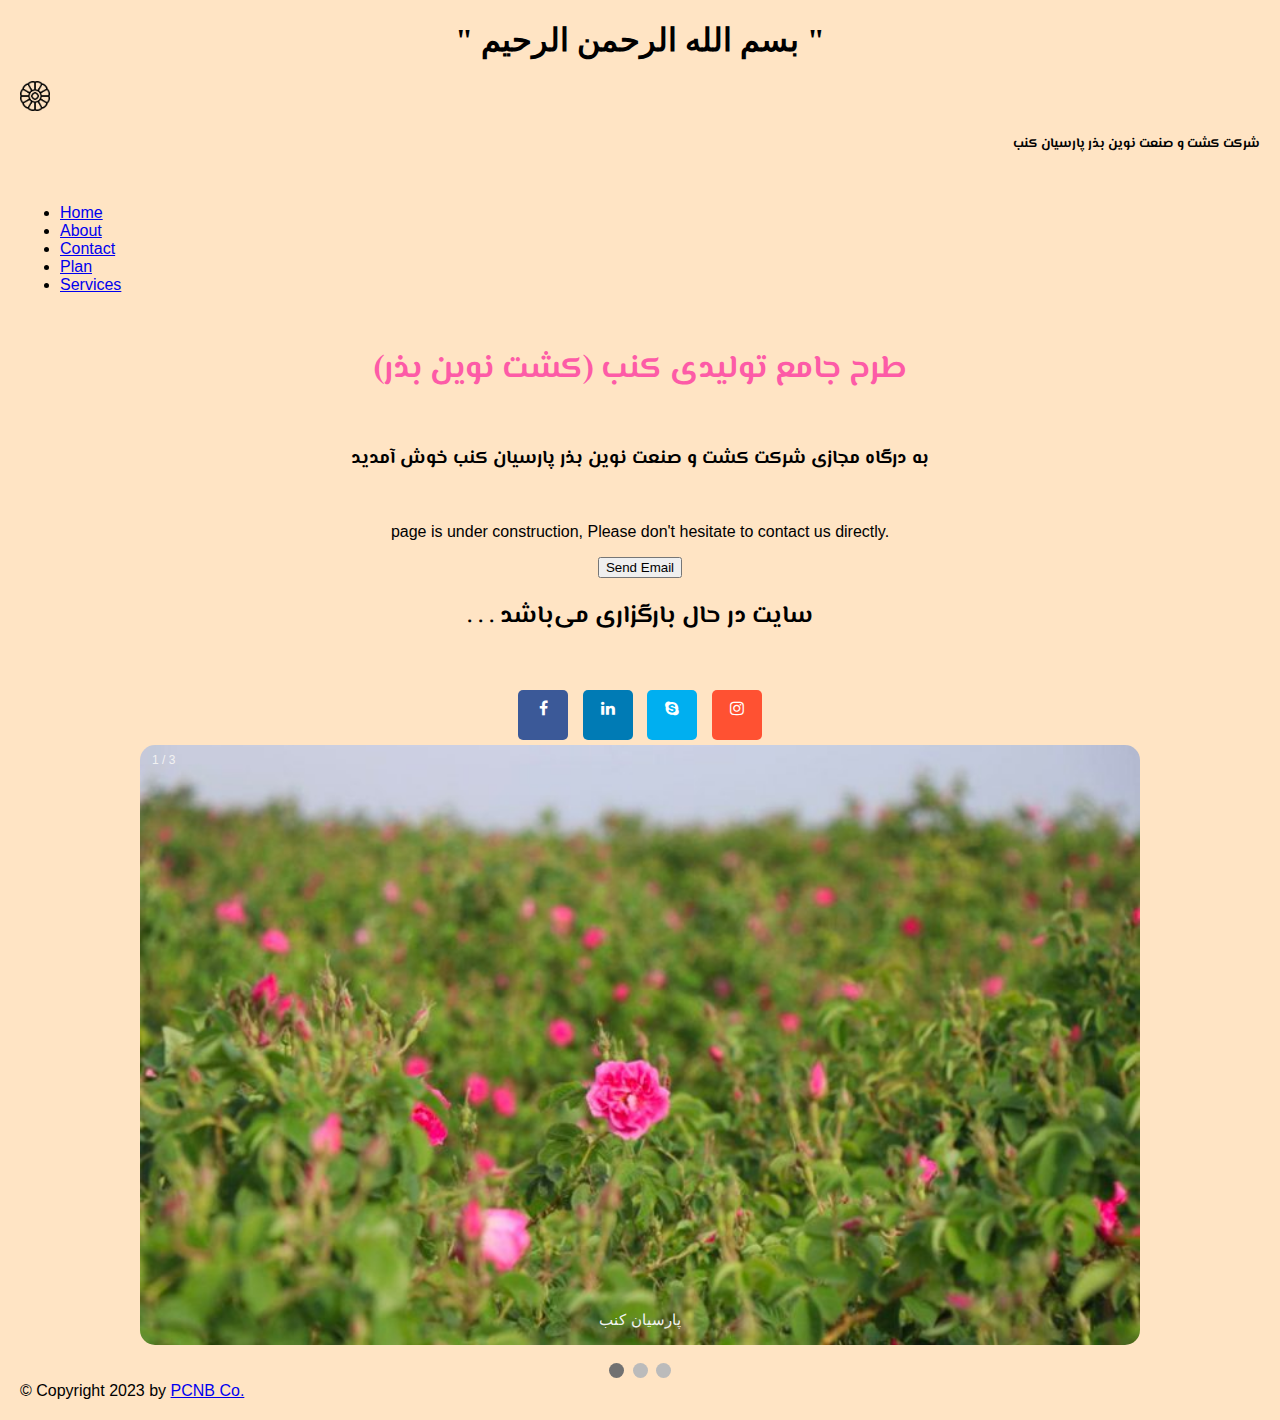
==== index.html @ 06ac6b80 "21032024" ====
<!DOCTYPE html>
<html lang="en">
<head>
    <meta charset="UTF-8">
    <meta http-equiv="X-UA-Compatible" content="IE=edge">
    <meta name="viewport" content="width=device-width, initial-scale=1.0">
    <meta name="author" content="Milad Yavari, PCNB Co.">
    <link rel="icon" type="image/x-icon" href="templates/static/images/logo opacity.png">
    <link rel="stylesheet" href="/templates/static/style.css">
    <link href="https://cdn.jsdelivr.net/npm/bootstrap@5.3.0-alpha3/dist/css/bootstrap.min.css" rel="stylesheet" integrity="sha384-KK94CHFLLe+nY2dmCWGMq91rCGa5gtU4mk92HdvYe+M/SXH301p5ILy+dN9+nJOZ" crossorigin="anonymous">
    <link rel="preconnect" href="https://fonts.googleapis.com">
    <link rel="preconnect" href="https://fonts.gstatic.com" crossorigin>
    <link href="https://fonts.googleapis.com/css2?family=El+Messiri:wght@500&family=Reem+Kufi&display=swap" rel="stylesheet">    
    <link rel="stylesheet" href="https://cdnjs.cloudflare.com/ajax/libs/font-awesome/4.7.0/css/font-awesome.min.css">
    <link href="https://cdn.jsdelivr.net/npm/bootstrap@5.3.0-alpha3/dist/css/bootstrap.min.css" rel="stylesheet" integrity="sha384-KK94CHFLLe+nY2dmCWGMq91rCGa5gtU4mk92HdvYe+M/SXH301p5ILy+dN9+nJOZ" crossorigin="anonymous">
    <meta name="description" content="Agrindustrial Services, PCNB">
    <title>PCNB - پارسیان کنب</title>
</head>
<style>
  

* {box-sizing: border-box;}
body {font-family: Verdana, sans-serif;}
.mySlides {display: none;}
img {vertical-align: middle; width: 100;}

/* Slideshow container */
.slideshow-container {
max-width: 1000px;
position: relative;
margin: auto;
}

/* Caption text */
.text {
color: #f2f2f2;
font-size: 15px;
padding: 8px 12px;
position: absolute;
bottom: 8px;
width: 100%;
text-align: center;
}

/* Number text (1/3 etc) */
.numbertext {
color: #f2f2f2;
font-size: 12px;
padding: 8px 12px;
position: absolute;
top: 0;
}

/* The dots/bullets/indicators */
.dot {
height: 15px;
width: 15px;
margin: 0 2px;
background-color: #bbb;
border-radius: 50%;
display: inline-block;
transition: background-color 0.6s ease;
}

.active {
background-color: #717171;
}

/* Fading animation */
.fade {
animation-name: fade;
animation-duration: 3.5s;
}

@keyframes fade {
from {opacity: .4} 
to {opacity: 1}
}

/* On smaller screens, decrease text size */
@media only screen and (max-width: 300px) {
.text {font-size: 11px}
}
</style>

<body>
  <nav>
    <div style="direction: rtl;">
      <center><h1 style="font-family: 'Markazi Text', serif;">" بسم الله الرحمن الرحیم "</h1></center>
    </div>
  </nav>
    <nav class="navbar bg-body-tertiary">
        <div class="container">
          <a class="navbar-brand justify-content-center" href="http://www.canab.ir">
            <img src="templates/static/images/logo opacity.png" alt="Logo" width="30" height="30" class="justify-content-center d-inline-block align-text-top"></a>
            <h5 class="important" style="justify-content: center;">شرکت کشت و صنعت نوین بذر پارسیان کنب</h5>
        </div>
      </nav>
      <ul class="nav justify-content-center">
  <li class="nav-item">
    <a class="nav-link" aria-current="page" href="/home.html">Home</a>
  </li>
  <li class="nav-item">
    <a class="nav-link" href="./about.html">About</a>
  </li>
  <li class="nav-item">
    <a class="nav-link" href="#">Contact</a>
  </li>
  <li class="nav-item">
    <a class="nav-link" href="https://plan.pcnb.ir">Plan</a>
  </li>
  <li class="nav-item">
    <a class="nav-link" href="services.html">Services</a>
  </li>
</ul>
  <div id="content">
      <center><h1 class="important-1">طرح جامع تولیدی کنب (کشت نوین بذر)</h1></center>
      <center><h3 class="important">به درگاه مجازی شرکت کشت و صنعت نوین بذر پارسیان کنب خوش آمدید</h3></center>
      <center><p>page is under construction, Please don't hesitate to contact us directly.</p></center>
      <center><button type="button" class="btn btn-outline-success mb-3" onclick="myFunction()">Send Email</button></center>
      <center><h2 class="important">سایت در حال بارگزاری می‌باشد . . .</h2></center>
  </div>
  <center><div>
    <a href="https://www.facebook.com/profile.php?id=100078938675672" class="fa fa-facebook m-2"></a>
    <a href="https://www.linkedin.com/company/pcnb/" class="fa fa-linkedin m-2"></a>
    <a href="https://join.skype.com/invite/IIftmp4iVo7e" class="fa fa-skype m-2"></a>
    <a href="https://www.instagram.com/pcnb.ir/" class="fa fa-instagram m-2"></a>
  </div></center>
  <div class="slideshow-container">
    
    <div class="mySlides fade">
      <div class="numbertext">1 / 3</div>
      <img src="templates/static/images/rose_farm.jpg" style="border-radius: 15px; width:100%; height: 600px; object-fit: cover;">
      <div class="text">پارسیان کنب</div>
    </div>
    
    <div class="mySlides fade">
      <div class="numbertext">2 / 3</div>
      <img src="templates/static/images/Rosebud fresh.jpg" style="border-radius: 15px; width:100%; height: 600px; object-fit: cover;">
      <div class="text">خدمات کشت قراردادی</div>
    </div>
    
    <div class="mySlides fade">
      <div class="numbertext">3 / 3</div>
      <img src="templates/static/images/dried rose buds.png" style="border-radius: 15px; width:100%; height: 600px; object-fit: cover;">
      <div class="text">تأمین نهال و نهاده رایکان</div>
    </div>
    
    </div>
    <br>
    
    <div style="text-align:center">
      <span class="dot"></span> 
      <span class="dot"></span> 
      <span class="dot"></span> 
    </div>
          
    <div id="footer">
    &copy; Copyright 2023 by <a href="http://www.canab.ir/">PCNB Co.</a>
    </div>
  <script>
  function myFunction() {
    location.href = "mailto:ceo@pcnb.ir";
  }
  
  </script>
  <script>
           
  let slideIndex = 0;
  showSlides();
  
  function showSlides() {
    let i;
    let slides = document.getElementsByClassName("mySlides");
    let dots = document.getElementsByClassName("dot");
    for (i = 0; i < slides.length; i++) {
      slides[i].style.display = "none";  
    }
    slideIndex++;
    if (slideIndex > slides.length) {slideIndex = 1}    
    for (i = 0; i < dots.length; i++) {
      dots[i].className = dots[i].className.replace(" active", "");
    }
    slides[slideIndex-1].style.display = "block";  
    dots[slideIndex-1].className += " active";
    setTimeout(showSlides, 2000); // Change image every 2 seconds
  }
        
  </script>
<script src="https://cdn.jsdelivr.net/npm/bootstrap@5.3.0-alpha3/dist/js/bootstrap.bundle.min.js" integrity="sha384-ENjdO4Dr2bkBIFxQpeoTz1HIcje39Wm4jDKdf19U8gI4ddQ3GYNS7NTKfAdVQSZe" crossorigin="anonymous"></script>
<script src="https://cdn.jsdelivr.net/npm/@popperjs/core@2.11.7/dist/umd/popper.min.js" integrity="sha384-zYPOMqeu1DAVkHiLqWBUTcbYfZ8osu1Nd6Z89ify25QV9guujx43ITvfi12/QExE" crossorigin="anonymous"></script>
<script src="https://cdn.jsdelivr.net/npm/bootstrap@5.3.0-alpha3/dist/js/bootstrap.min.js" integrity="sha384-Y4oOpwW3duJdCWv5ly8SCFYWqFDsfob/3GkgExXKV4idmbt98QcxXYs9UoXAB7BZ" crossorigin="anonymous"></script>
</body>
</html>
---- templates/static/style.css ----
body {
    background-color: bisque;
    margin: 20px;
    font-family: 'El Messiri', sans-serif; 
    max-width: 100%;
    
}
.important {
    direction: rtl;
    justify-content: center;
    font-family: 'El Messiri', sans-serif; 
    margin-bottom: 50px;

}

.important-1 {
    direction: rtl;
    justify-content: center;
    margin-bottom: 50px;
    margin-top: 50px;
    font-family: 'El Messiri', sans-serif; 
    color: #fd5ba7;

}


.main {
    max-width: 100%;
    width: auto;
    border-radius: 15px;
    object-fit: cover;
}

.fakeimg {
    width: 100%;
    object-fit: cover;
}


.logoimg {
    width: 100%;
    object-fit: cover;
    justify-content: center;
    position: center;

}

.button {
    width: fit-content;
}

.img {
    width: auto;
}

.farm {
    margin-top: 20px;
    width: 100%;
    height: 50px;
    object-fit: cover;
    padding: 0;
    margin: 0;
    font-size: xx-large;
  }

.fa {
    padding: 10px;
    font-size: xx-large;
    width: 50px;
    height: 50px;
    border-radius: 5px;
    text-align: center;
    text-decoration: none;
    margin: 5px 5px;
  }

.fa:hover {
    opacity: 0.7;
  }

.fa-facebook {
    background: #3B5998;
    color: white;
  }

.fa-linkedin {
    background: #007bb5;
    color: white;
  }

.fa-instagram {
  background: #ff5132;
  color: white;
  }

.fa-skype {
    background: #00aff0;
    color: white;
  }
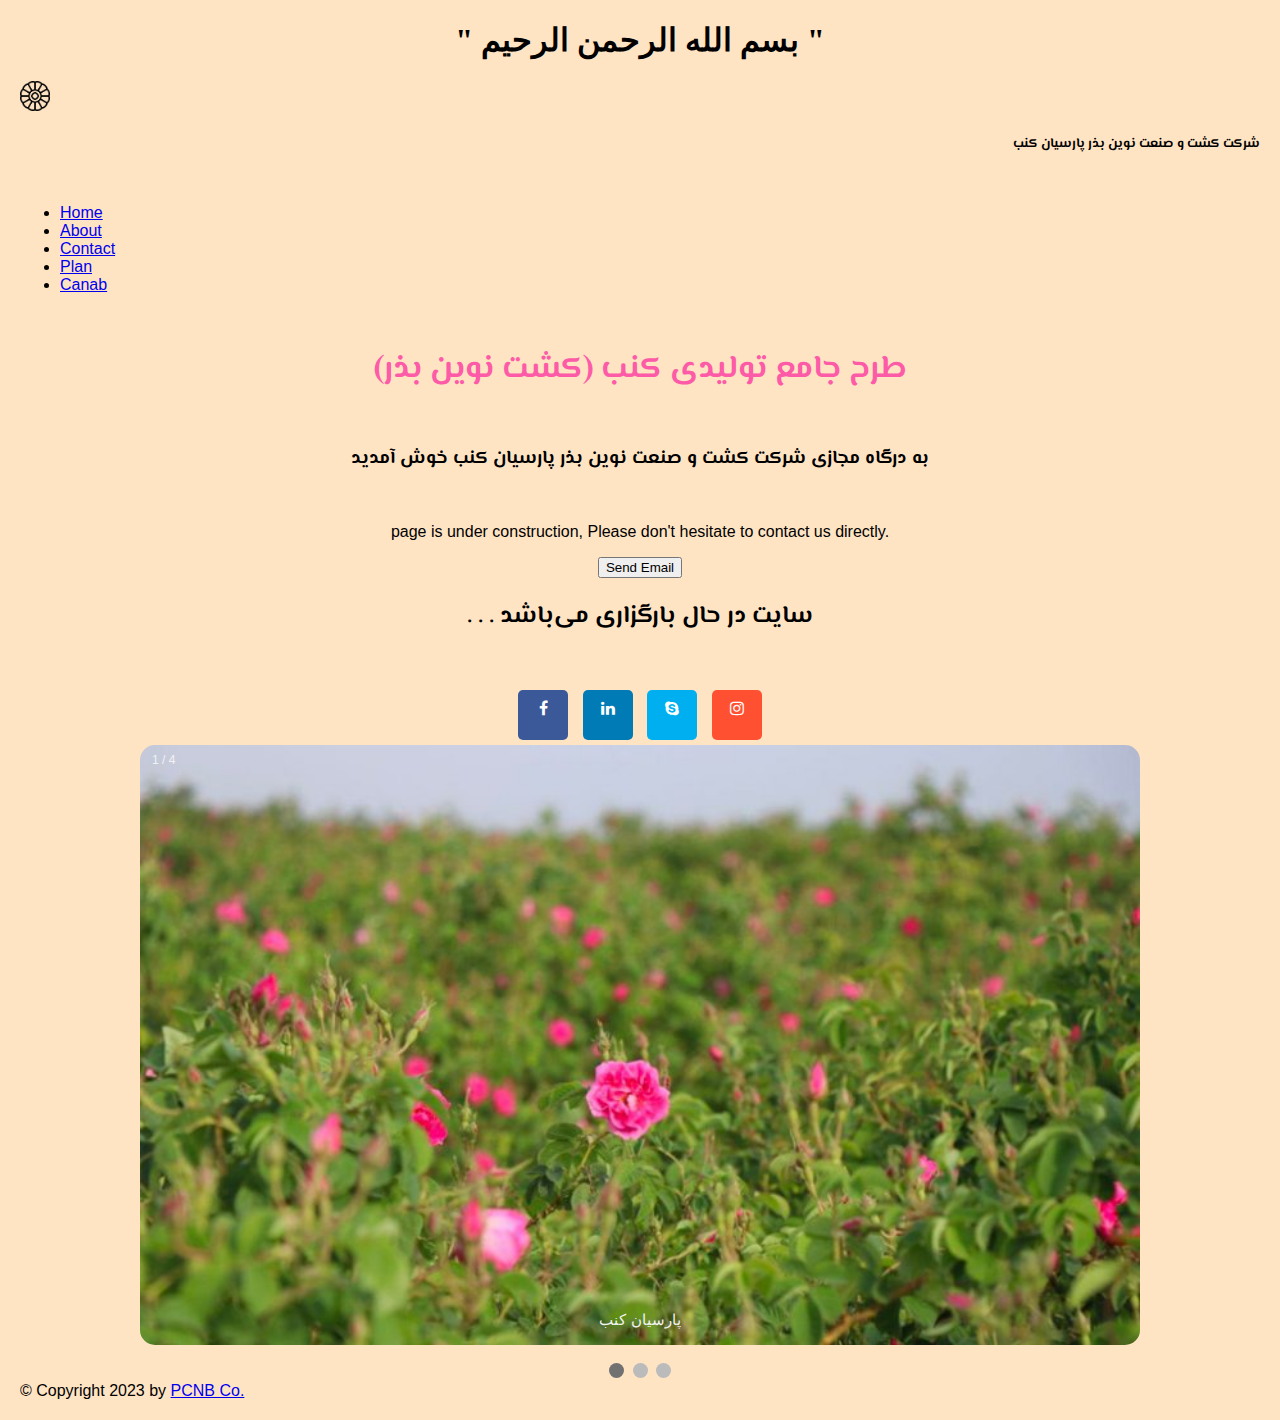
==== commit 51d51cec: "23032024" ====
--- a/index.html
+++ b/index.html
@@ -110,7 +110,7 @@
     <a class="nav-link" href="https://plan.pcnb.ir">Plan</a>
   </li>
   <li class="nav-item">
-    <a class="nav-link" href="services.html">Services</a>
+    <a class="nav-link" href="https://canab.ir">Canab</a>
   </li>
 </ul>
   <div id="content">
@@ -129,21 +129,27 @@
   <div class="slideshow-container">
     
     <div class="mySlides fade">
-      <div class="numbertext">1 / 3</div>
+      <div class="numbertext">1 / 4</div>
       <img src="templates/static/images/rose_farm.jpg" style="border-radius: 15px; width:100%; height: 600px; object-fit: cover;">
       <div class="text">پارسیان کنب</div>
     </div>
     
     <div class="mySlides fade">
-      <div class="numbertext">2 / 3</div>
+      <div class="numbertext">2 / 4</div>
       <img src="templates/static/images/Rosebud fresh.jpg" style="border-radius: 15px; width:100%; height: 600px; object-fit: cover;">
       <div class="text">خدمات کشت قراردادی</div>
     </div>
     
     <div class="mySlides fade">
-      <div class="numbertext">3 / 3</div>
+      <div class="numbertext">3 / 4</div>
       <img src="templates/static/images/dried rose buds.png" style="border-radius: 15px; width:100%; height: 600px; object-fit: cover;">
-      <div class="text">تأمین نهال و نهاده رایکان</div>
+      <div class="text">تأمین نهال و نهاده رایگان</div>
+    </div>
+
+    <div class="mySlides fade">
+      <div class="numbertext">4 / 4</div>
+      <img src="templates/static/images/3.jpg" style="border-radius: 15px; width:100%; height: 600px; object-fit: cover;">
+      <div class="text">بهره‌برداری بلند مدت</div>
     </div>
     
     </div>
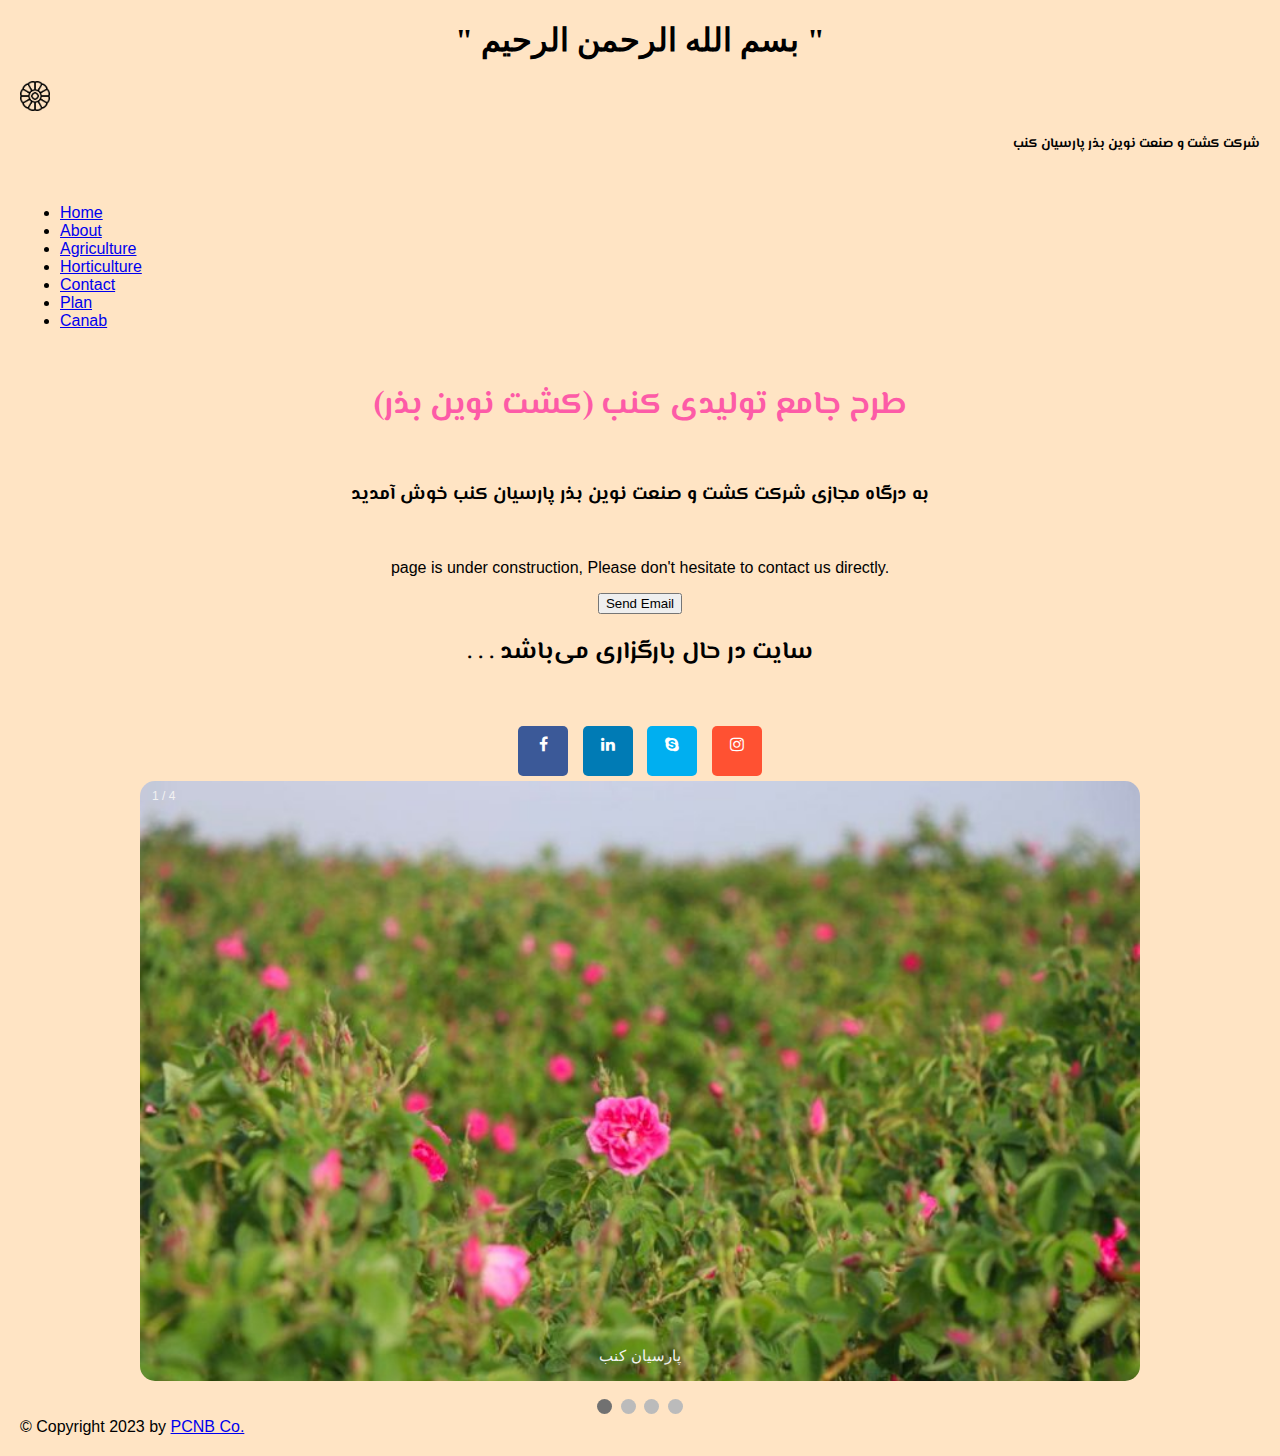
==== commit 6a2a1167: "Update index.html" ====
--- a/index.html
+++ b/index.html
@@ -91,7 +91,7 @@
   </nav>
     <nav class="navbar bg-body-tertiary">
         <div class="container">
-          <a class="navbar-brand justify-content-center" href="http://www.canab.ir">
+          <a class="navbar-brand justify-content-center" href="http://www.pcnb.ir">
             <img src="templates/static/images/logo opacity.png" alt="Logo" width="30" height="30" class="justify-content-center d-inline-block align-text-top"></a>
             <h5 class="important" style="justify-content: center;">شرکت کشت و صنعت نوین بذر پارسیان کنب</h5>
         </div>
@@ -102,6 +102,12 @@
   </li>
   <li class="nav-item">
     <a class="nav-link" href="./about.html">About</a>
+  </li>
+  <li class="nav-item">
+    <a class="nav-link" href="#">Agriculture</a>
+  </li>
+  <li class="nav-item">
+    <a class="nav-link" href="#">Horticulture</a>
   </li>
   <li class="nav-item">
     <a class="nav-link" href="#">Contact</a>
@@ -142,20 +148,20 @@
     
     <div class="mySlides fade">
       <div class="numbertext">3 / 4</div>
+      <img src="templates/static/images/3.jpg" style="border-radius: 15px; width:100%; height: 600px; object-fit: cover;">
+      <div class="text">تأمین نهال و نهاده رایگان</div>
+    </div>
+
+    <div class="mySlides fade">
+      <div class="numbertext">4 / 4</div>
       <img src="templates/static/images/dried rose buds.png" style="border-radius: 15px; width:100%; height: 600px; object-fit: cover;">
-      <div class="text">تأمین نهال و نهاده رایگان</div>
-    </div>
-
-    <div class="mySlides fade">
-      <div class="numbertext">4 / 4</div>
-      <img src="templates/static/images/3.jpg" style="border-radius: 15px; width:100%; height: 600px; object-fit: cover;">
       <div class="text">بهره‌برداری بلند مدت</div>
     </div>
-    
     </div>
     <br>
     
     <div style="text-align:center">
+      <span class="dot"></span> 
       <span class="dot"></span> 
       <span class="dot"></span> 
       <span class="dot"></span> 
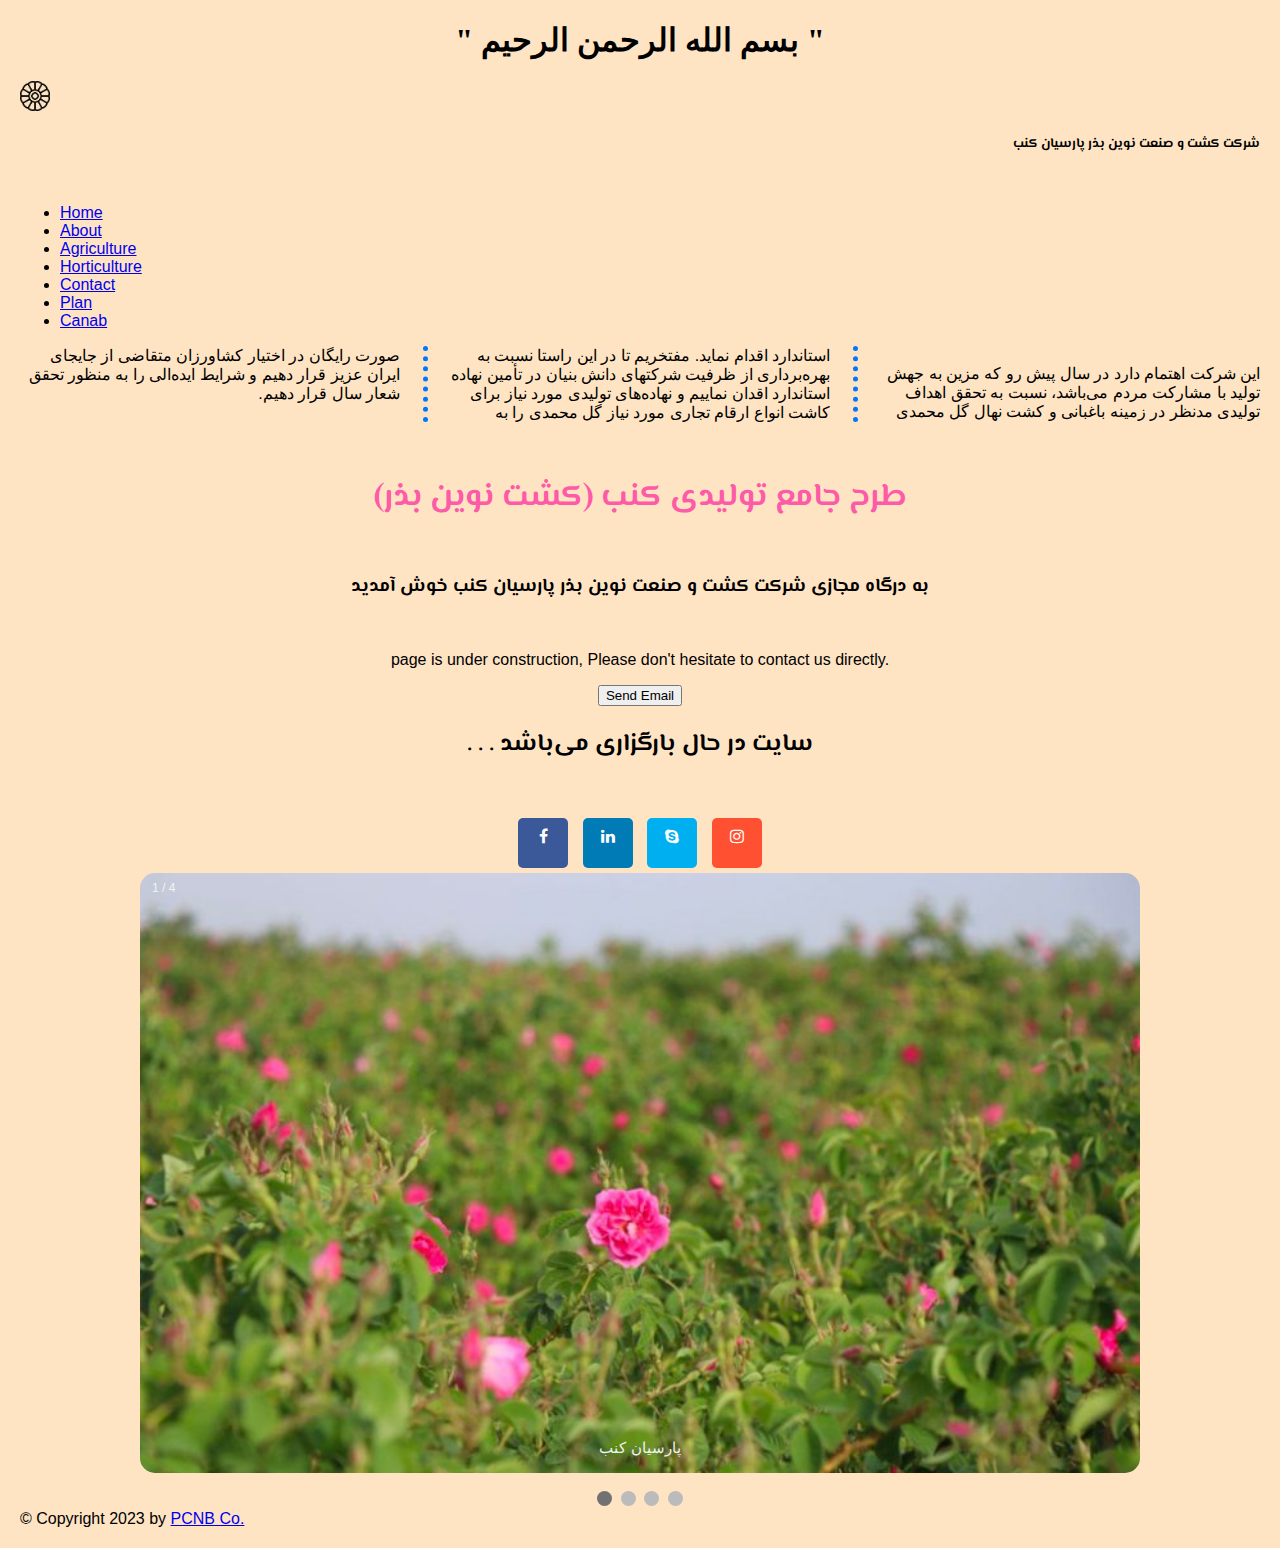
==== commit a25b7a61: "27032024" ====
--- a/index.html
+++ b/index.html
@@ -119,6 +119,10 @@
     <a class="nav-link" href="https://canab.ir">Canab</a>
   </li>
 </ul>
+<b></b>
+<p class="p"><br>
+  این شرکت اهتمام دارد در سال پیش رو که مزین به جهش تولید با مشارکت مردم می‌باشد، نسبت به تحقق اهداف تولیدی مدنظر در زمینه باغبانی و کشت نهال گل محمدی استاندارد اقدام نماید. مفتخریم تا در این راستا نسبت به بهره‌برداری از ظرفیت شرکتهای دانش بنیان در تأمین نهاده استاندارد اقدان نماییم و نهاده‌های تولیدی مورد نیاز برای کاشت انواع ارقام تجاری مورد نیاز گل محمدی را به صورت رایگان در اختیار کشاورزان متقاضی از جایجای ایران عزیز قرار دهیم و شرایط ایده‌الی را به منظور تحقق شعار سال قرار دهیم.
+</p>
   <div id="content">
       <center><h1 class="important-1">طرح جامع تولیدی کنب (کشت نوین بذر)</h1></center>
       <center><h3 class="important">به درگاه مجازی شرکت کشت و صنعت نوین بذر پارسیان کنب خوش آمدید</h3></center>
--- a/templates/static/style.css
+++ b/templates/static/style.css
@@ -23,7 +23,12 @@
 
 }
 
-
+.p {
+  direction: rtl;
+  column-count: 3;
+  column-gap: 50px;
+  column-rule: 5px dotted rgb(0, 119, 255);
+}
 .main {
     max-width: 100%;
     width: auto;
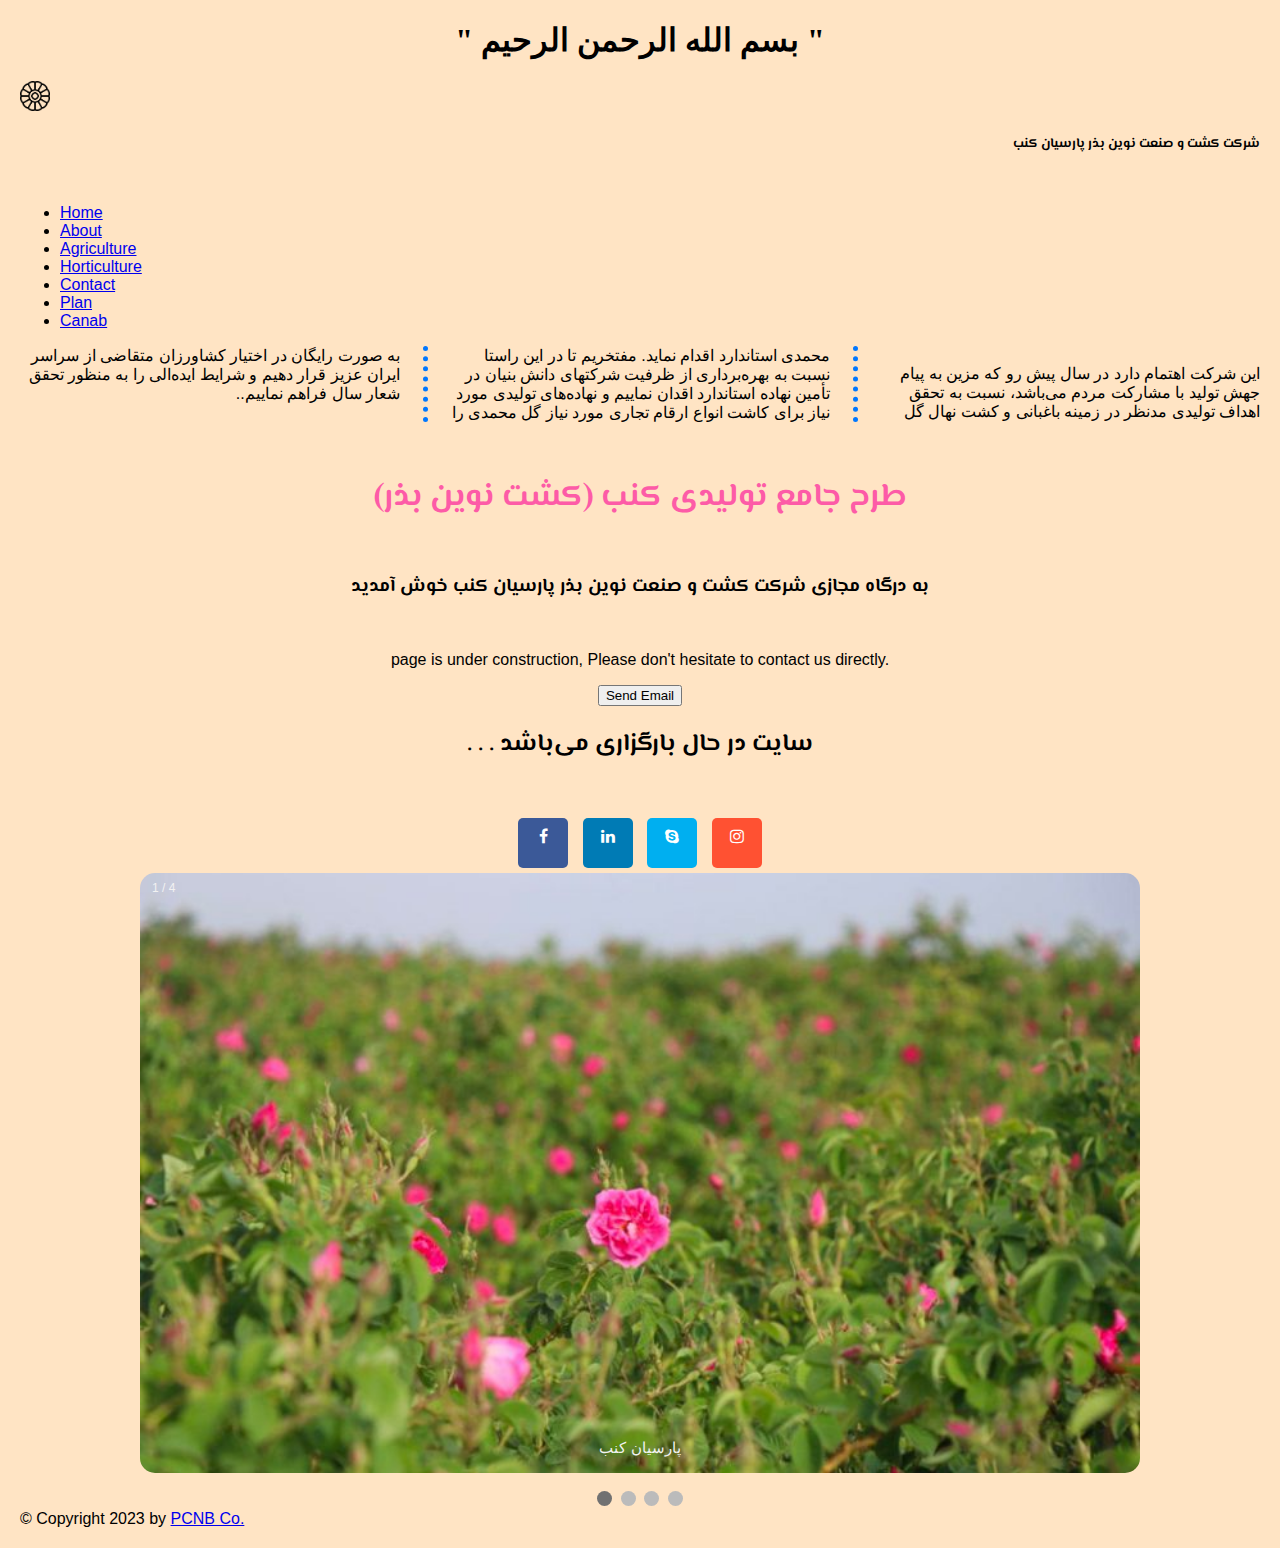
==== commit 6d8b0415: "Update index.html" ====
--- a/index.html
+++ b/index.html
@@ -121,7 +121,7 @@
 </ul>
 <b></b>
 <p class="p"><br>
-  این شرکت اهتمام دارد در سال پیش رو که مزین به جهش تولید با مشارکت مردم می‌باشد، نسبت به تحقق اهداف تولیدی مدنظر در زمینه باغبانی و کشت نهال گل محمدی استاندارد اقدام نماید. مفتخریم تا در این راستا نسبت به بهره‌برداری از ظرفیت شرکتهای دانش بنیان در تأمین نهاده استاندارد اقدان نماییم و نهاده‌های تولیدی مورد نیاز برای کاشت انواع ارقام تجاری مورد نیاز گل محمدی را به صورت رایگان در اختیار کشاورزان متقاضی از جایجای ایران عزیز قرار دهیم و شرایط ایده‌الی را به منظور تحقق شعار سال قرار دهیم.
+  این شرکت اهتمام دارد در سال پیش رو که مزین به پیام جهش تولید با مشارکت مردم می‌باشد، نسبت به تحقق اهداف تولیدی مدنظر در زمینه باغبانی و کشت نهال گل محمدی استاندارد اقدام نماید. مفتخریم تا در این راستا نسبت به بهره‌برداری از ظرفیت شرکتهای دانش بنیان در تأمین نهاده استاندارد اقدان نماییم و نهاده‌های تولیدی مورد نیاز برای کاشت انواع ارقام تجاری مورد نیاز گل محمدی را به صورت رایگان در اختیار کشاورزان متقاضی از سراسر ایران عزیز قرار دهیم و شرایط ایده‌الی را به منظور تحقق شعار سال فراهم نماییم..
 </p>
   <div id="content">
       <center><h1 class="important-1">طرح جامع تولیدی کنب (کشت نوین بذر)</h1></center>
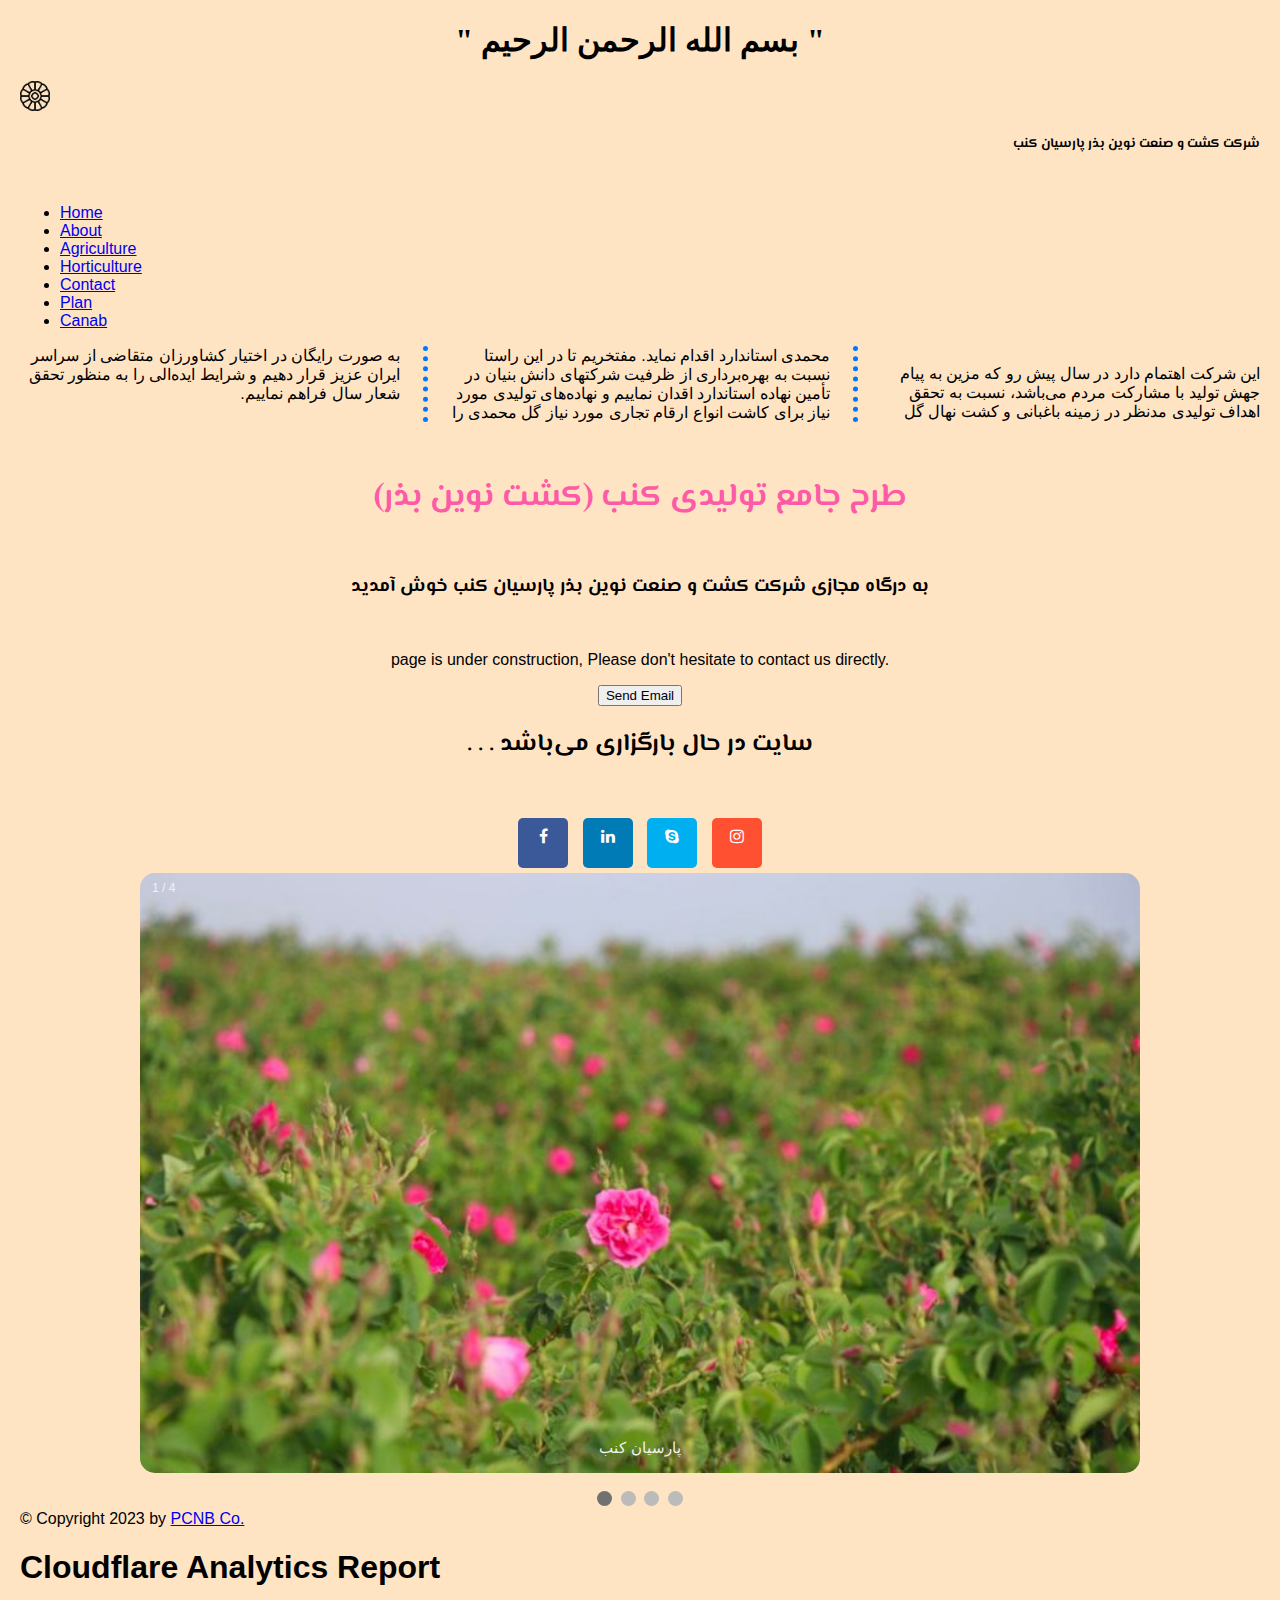
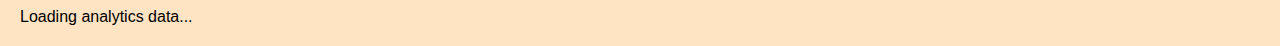
==== commit 13582ad6: "28/12/2024" ====
--- a/index.html
+++ b/index.html
@@ -121,7 +121,7 @@
 </ul>
 <b></b>
 <p class="p"><br>
-  این شرکت اهتمام دارد در سال پیش رو که مزین به پیام جهش تولید با مشارکت مردم می‌باشد، نسبت به تحقق اهداف تولیدی مدنظر در زمینه باغبانی و کشت نهال گل محمدی استاندارد اقدام نماید. مفتخریم تا در این راستا نسبت به بهره‌برداری از ظرفیت شرکتهای دانش بنیان در تأمین نهاده استاندارد اقدان نماییم و نهاده‌های تولیدی مورد نیاز برای کاشت انواع ارقام تجاری مورد نیاز گل محمدی را به صورت رایگان در اختیار کشاورزان متقاضی از سراسر ایران عزیز قرار دهیم و شرایط ایده‌الی را به منظور تحقق شعار سال فراهم نماییم..
+  این شرکت اهتمام دارد در سال پیش رو که مزین به پیام جهش تولید با مشارکت مردم می‌باشد، نسبت به تحقق اهداف تولیدی مدنظر در زمینه باغبانی و کشت نهال گل محمدی استاندارد اقدام نماید. مفتخریم تا در این راستا نسبت به بهره‌برداری از ظرفیت شرکتهای دانش بنیان در تأمین نهاده استاندارد اقدان نماییم و نهاده‌های تولیدی مورد نیاز برای کاشت انواع ارقام تجاری مورد نیاز گل محمدی را به صورت رایگان در اختیار کشاورزان متقاضی از سراسر ایران عزیز قرار دهیم و شرایط ایده‌الی را به منظور تحقق شعار سال فراهم نماییم.
 </p>
   <div id="content">
       <center><h1 class="important-1">طرح جامع تولیدی کنب (کشت نوین بذر)</h1></center>
@@ -203,6 +203,12 @@
   }
         
   </script>
+  <h1>Cloudflare Analytics Report</h1>
+  <div id="analytics-report">
+      Loading analytics data...
+  </div>
+
+<script src="script.js"></script>
 <script src="https://cdn.jsdelivr.net/npm/bootstrap@5.3.0-alpha3/dist/js/bootstrap.bundle.min.js" integrity="sha384-ENjdO4Dr2bkBIFxQpeoTz1HIcje39Wm4jDKdf19U8gI4ddQ3GYNS7NTKfAdVQSZe" crossorigin="anonymous"></script>
 <script src="https://cdn.jsdelivr.net/npm/@popperjs/core@2.11.7/dist/umd/popper.min.js" integrity="sha384-zYPOMqeu1DAVkHiLqWBUTcbYfZ8osu1Nd6Z89ify25QV9guujx43ITvfi12/QExE" crossorigin="anonymous"></script>
 <script src="https://cdn.jsdelivr.net/npm/bootstrap@5.3.0-alpha3/dist/js/bootstrap.min.js" integrity="sha384-Y4oOpwW3duJdCWv5ly8SCFYWqFDsfob/3GkgExXKV4idmbt98QcxXYs9UoXAB7BZ" crossorigin="anonymous"></script>
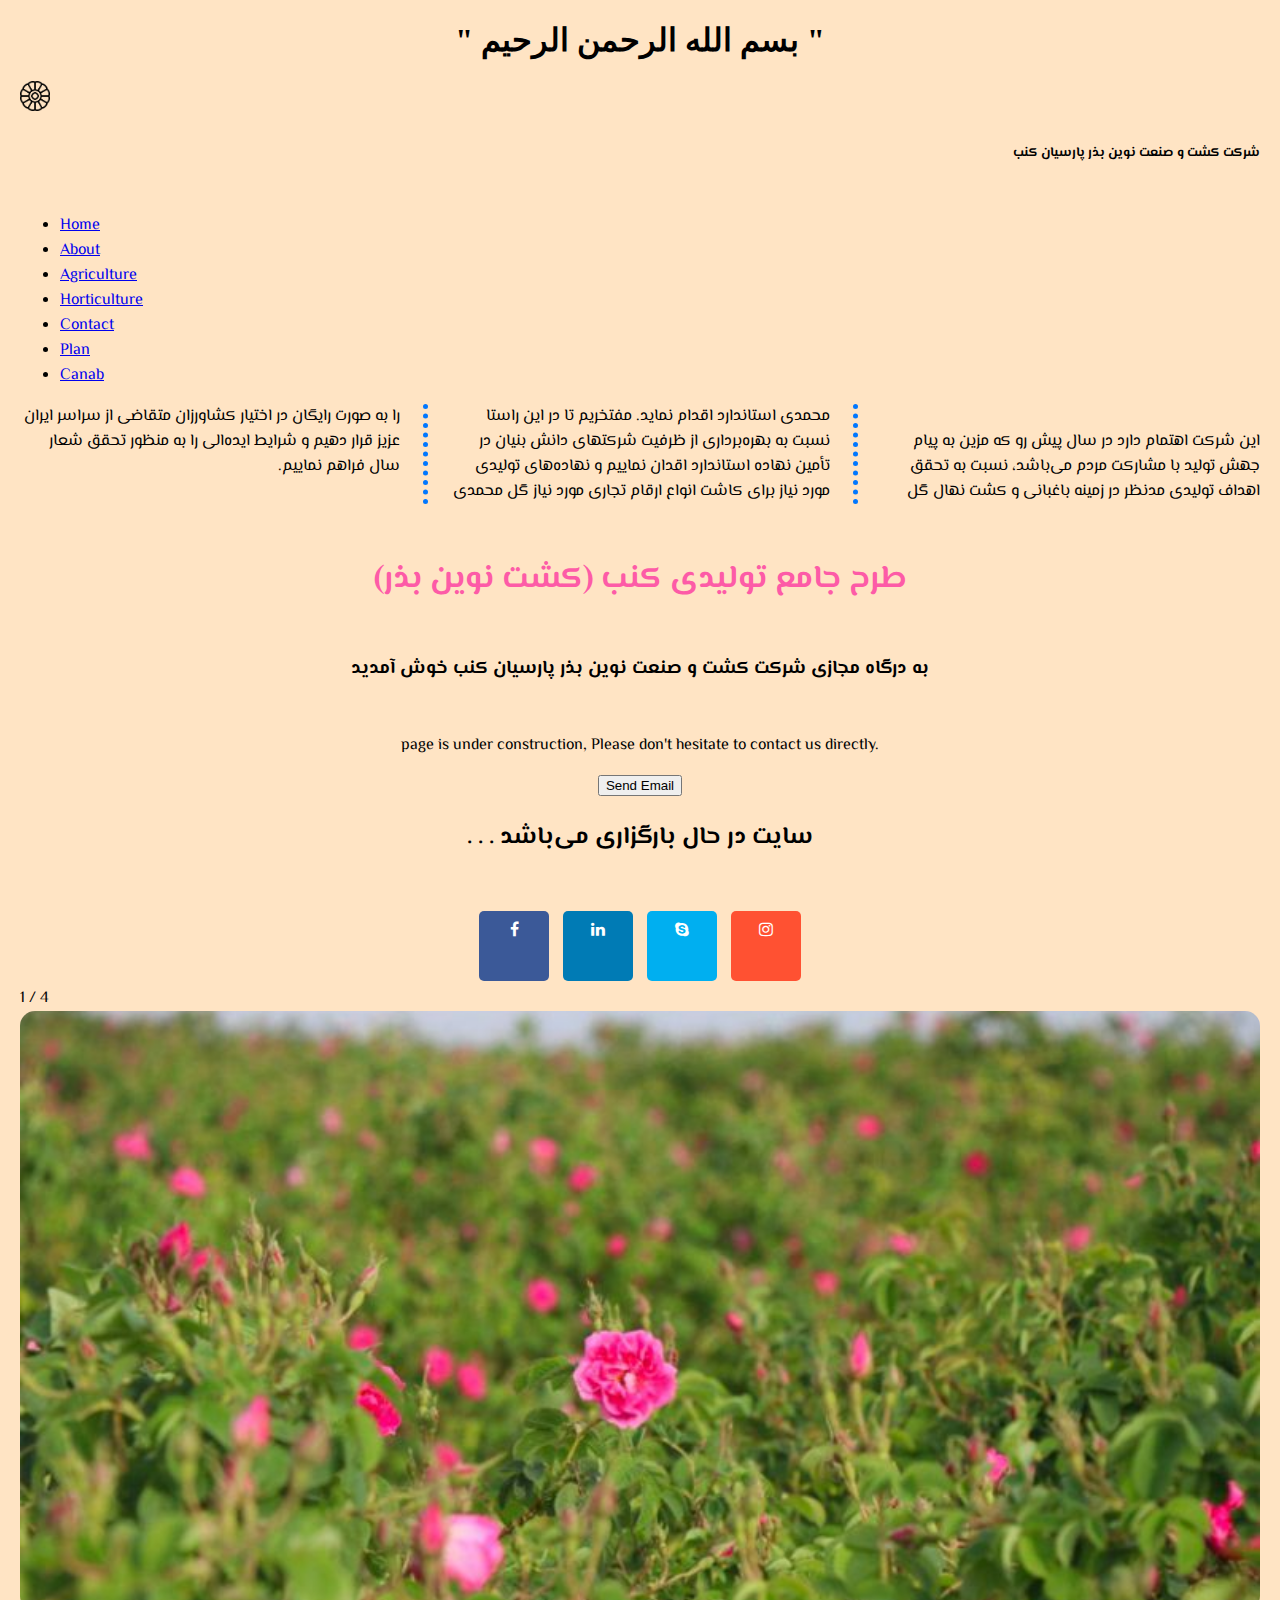
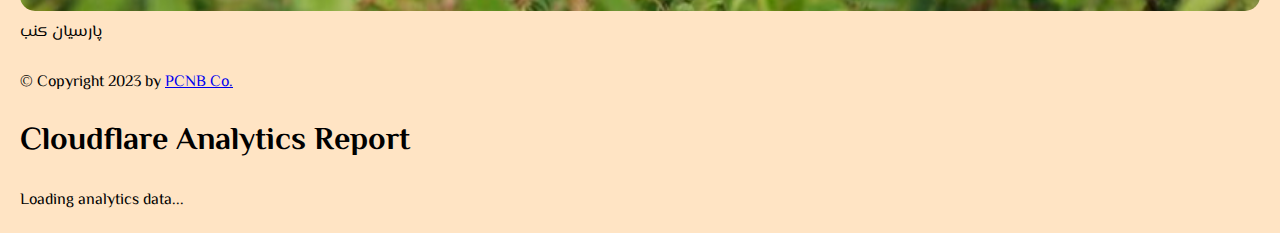
==== commit 5b865bd0: "02.01.2025" ====
--- a/index.html
+++ b/index.html
@@ -16,72 +16,7 @@
     <meta name="description" content="Agrindustrial Services, PCNB">
     <title>PCNB - پارسیان کنب</title>
 </head>
-<style>
-  
 
-* {box-sizing: border-box;}
-body {font-family: Verdana, sans-serif;}
-.mySlides {display: none;}
-img {vertical-align: middle; width: 100;}
-
-/* Slideshow container */
-.slideshow-container {
-max-width: 1000px;
-position: relative;
-margin: auto;
-}
-
-/* Caption text */
-.text {
-color: #f2f2f2;
-font-size: 15px;
-padding: 8px 12px;
-position: absolute;
-bottom: 8px;
-width: 100%;
-text-align: center;
-}
-
-/* Number text (1/3 etc) */
-.numbertext {
-color: #f2f2f2;
-font-size: 12px;
-padding: 8px 12px;
-position: absolute;
-top: 0;
-}
-
-/* The dots/bullets/indicators */
-.dot {
-height: 15px;
-width: 15px;
-margin: 0 2px;
-background-color: #bbb;
-border-radius: 50%;
-display: inline-block;
-transition: background-color 0.6s ease;
-}
-
-.active {
-background-color: #717171;
-}
-
-/* Fading animation */
-.fade {
-animation-name: fade;
-animation-duration: 3.5s;
-}
-
-@keyframes fade {
-from {opacity: .4} 
-to {opacity: 1}
-}
-
-/* On smaller screens, decrease text size */
-@media only screen and (max-width: 300px) {
-.text {font-size: 11px}
-}
-</style>
 
 <body>
   <nav>
@@ -104,7 +39,7 @@
     <a class="nav-link" href="./about.html">About</a>
   </li>
   <li class="nav-item">
-    <a class="nav-link" href="#">Agriculture</a>
+    <a class="nav-link" href=".templates/agri.html">Agriculture</a>
   </li>
   <li class="nav-item">
     <a class="nav-link" href="#">Horticulture</a>
@@ -202,12 +137,11 @@
     setTimeout(showSlides, 2000); // Change image every 2 seconds
   }
         
-  </script>
+</script>
   <h1>Cloudflare Analytics Report</h1>
-  <div id="analytics-report">
-      Loading analytics data...
-  </div>
-
+    <div id="analytics-report">
+    Loading analytics data...
+    </div>
 <script src="script.js"></script>
 <script src="https://cdn.jsdelivr.net/npm/bootstrap@5.3.0-alpha3/dist/js/bootstrap.bundle.min.js" integrity="sha384-ENjdO4Dr2bkBIFxQpeoTz1HIcje39Wm4jDKdf19U8gI4ddQ3GYNS7NTKfAdVQSZe" crossorigin="anonymous"></script>
 <script src="https://cdn.jsdelivr.net/npm/@popperjs/core@2.11.7/dist/umd/popper.min.js" integrity="sha384-zYPOMqeu1DAVkHiLqWBUTcbYfZ8osu1Nd6Z89ify25QV9guujx43ITvfi12/QExE" crossorigin="anonymous"></script>
